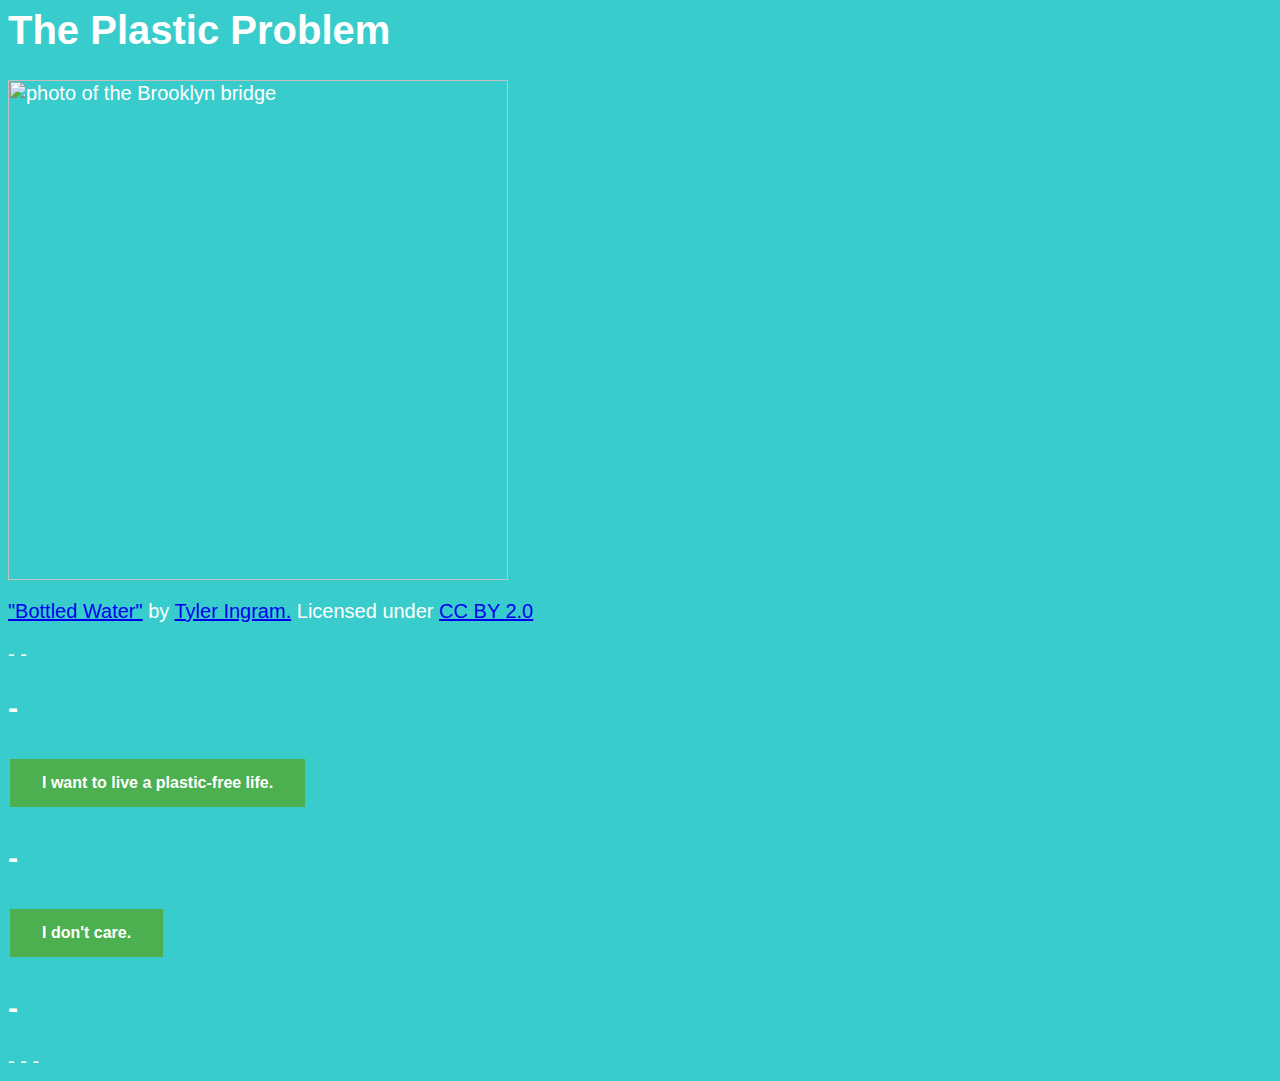
==== index.html @ 7ddd31a5 "Update index.html" ====
<html>
	<head>
		<title>On Plastic</title>
		<link href="style.css" rel="stylesheet">
	</head>

	<body>
		<h1>The Plastic Problem</h1>
		<link href="style.css" rel="stylesheet">
		<img src="images/brooklyn.jpg" alt="photo of the Brooklyn bridge" width="500px"/>
		<p class="attribution"><a href=
-		"https://www.flickr.com/photos/tyleringram/5135554831/in/[base64]">"Bottled Water"</a> by <a href="https://www.flickr.com/photos/tyleringram/">Tyler Ingram.</a> Licensed under <a href="https://creativecommons.org/licenses/by-nc-nd/2.0/">CC BY 2.0</a></p>
-
-		<h2>
-			<p><a href="yes.html" class="button">I want to live a plastic-free life.</a></p>
-			<p><a href="no.html" class="button">I don't care.</a></p>
-		</h2>
-	</body>
-	
-</html>
---- style.css ----
head {
	color: #FFFFFF;
	font-family: helvetica, sans-serif; 
	font-size: 25;
	background-color: #39CCCC
}

body {
	color: #FFFFFF;
	font-family: helvetica, sans-serif; 
	font-size: 20;
	background-color: #39CCCC

}	

.button {
    background-color: #4CAF50;
    border: none;
    color: white;
    padding: 15px 32px;
    text-align: center;
    text-decoration: none;
    display: inline-block;
    font-size: 16px;
    margin: 4px 2px;
    cursor: pointer;
}

div {
    background-color: lightgrey;
    width: 500px;
    border: 5px #cc3333;
    padding: 5px;
    margin: 3px;
}

a:link {
    background-color: NONE;
}

a:visited {
    background-color: #CCCCCC;
}

a:hover {
    background-color: #33cc33;
    text-decoration: none;
}

a:active {
    background-color: TOMATO;
}
---- style.css ----
head {
	color: #FFFFFF;
	font-family: helvetica, sans-serif; 
	font-size: 25;
	background-color: #39CCCC
}

body {
	color: #FFFFFF;
	font-family: helvetica, sans-serif; 
	font-size: 20;
	background-color: #39CCCC

}	

.button {
    background-color: #4CAF50;
    border: none;
    color: white;
    padding: 15px 32px;
    text-align: center;
    text-decoration: none;
    display: inline-block;
    font-size: 16px;
    margin: 4px 2px;
    cursor: pointer;
}

div {
    background-color: lightgrey;
    width: 500px;
    border: 5px #cc3333;
    padding: 5px;
    margin: 3px;
}

a:link {
    background-color: NONE;
}

a:visited {
    background-color: #CCCCCC;
}

a:hover {
    background-color: #33cc33;
    text-decoration: none;
}

a:active {
    background-color: TOMATO;
}
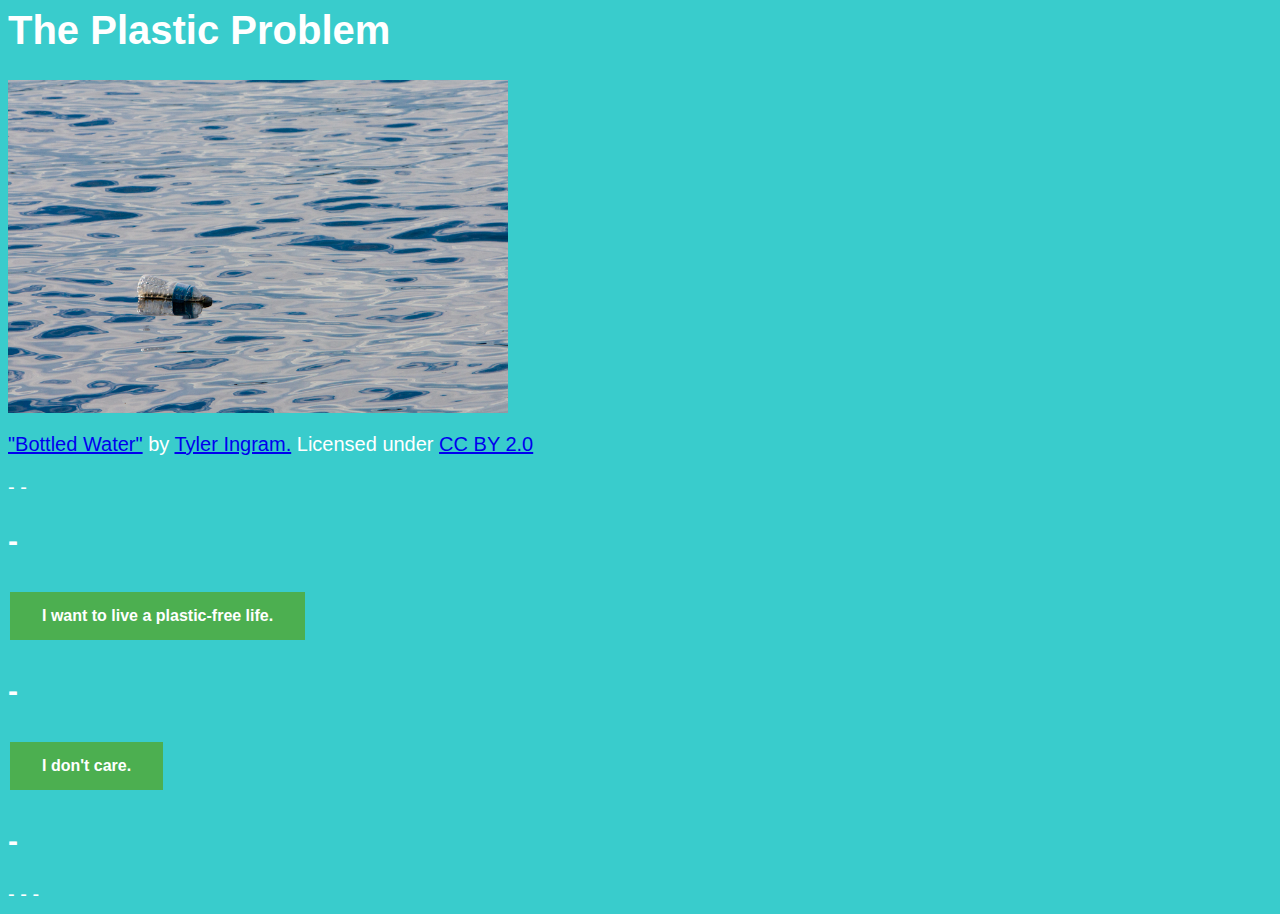
==== commit ab340b3a: "Update index.html" ====
--- a/index.html
+++ b/index.html
@@ -7,7 +7,7 @@
 	<body>
 		<h1>The Plastic Problem</h1>
 		<link href="style.css" rel="stylesheet">
-		<img src="images/brooklyn.jpg" alt="photo of the Brooklyn bridge" width="500px"/>
+		<img src="plasticbottle.jpg" alt="plasticbottle" width="500px"/>
 		<p class="attribution"><a href=
 -		"https://www.flickr.com/photos/tyleringram/5135554831/in/[base64]">"Bottled Water"</a> by <a href="https://www.flickr.com/photos/tyleringram/">Tyler Ingram.</a> Licensed under <a href="https://creativecommons.org/licenses/by-nc-nd/2.0/">CC BY 2.0</a></p>
 -
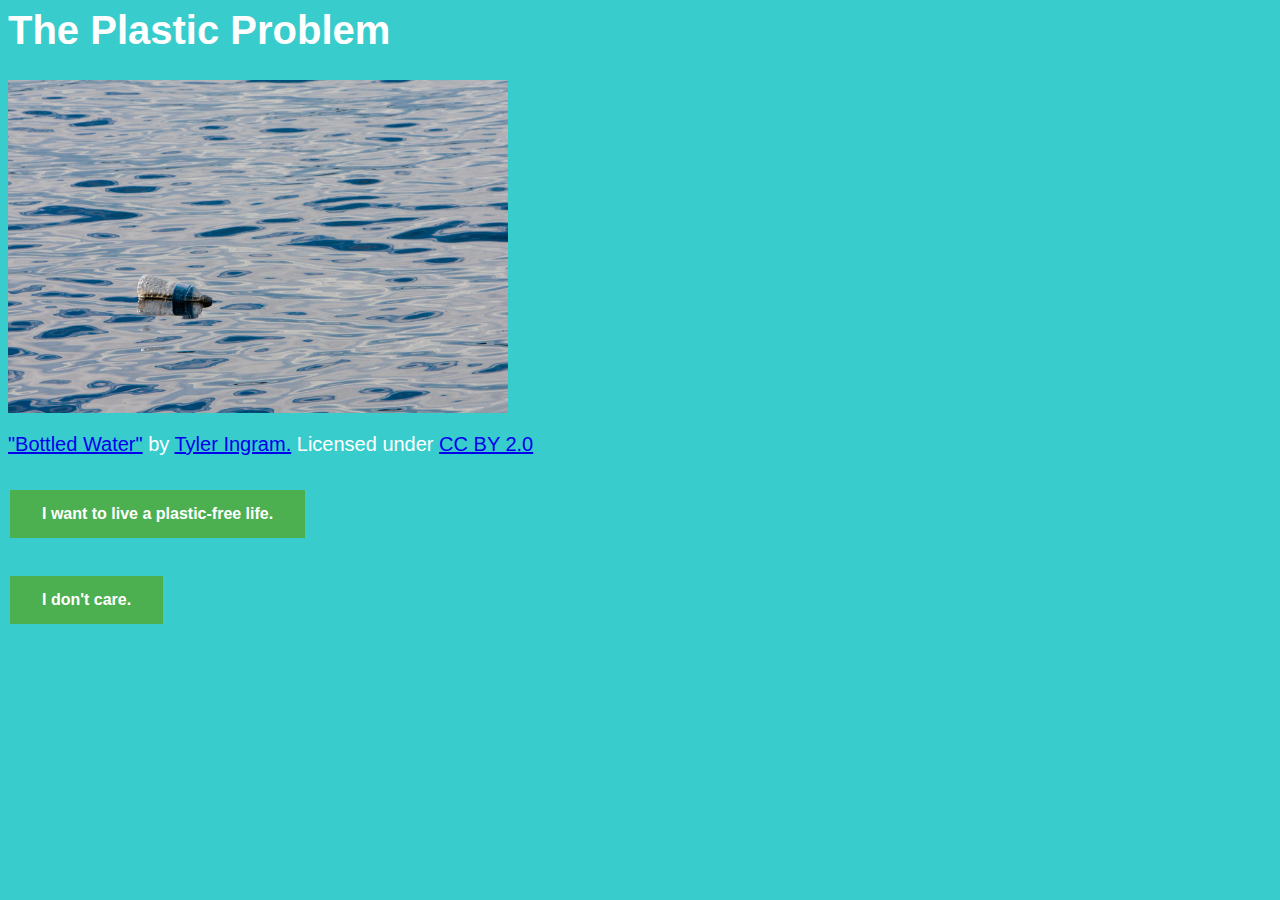
==== commit 319d6d0c: "Update index.html" ====
--- a/index.html
+++ b/index.html
@@ -9,12 +9,12 @@
 		<link href="style.css" rel="stylesheet">
 		<img src="plasticbottle.jpg" alt="plasticbottle" width="500px"/>
 		<p class="attribution"><a href=
--		"https://www.flickr.com/photos/tyleringram/5135554831/in/[base64]">"Bottled Water"</a> by <a href="https://www.flickr.com/photos/tyleringram/">Tyler Ingram.</a> Licensed under <a href="https://creativecommons.org/licenses/by-nc-nd/2.0/">CC BY 2.0</a></p>
--
--		<h2>
--			<p><a href="yes.html" class="button">I want to live a plastic-free life.</a></p>
--			<p><a href="no.html" class="button">I don't care.</a></p>
--		</h2>
--	</body>
--	
--</html>		
+		"https://www.flickr.com/photos/tyleringram/5135554831/in/[base64]">"Bottled Water"</a> by <a href="https://www.flickr.com/photos/tyleringram/">Tyler Ingram.</a> Licensed under <a href="https://creativecommons.org/licenses/by-nc-nd/2.0/">CC BY 2.0</a></p>
+
+		<h2>
+			<p><a href="yes.html" class="button">I want to live a plastic-free life.</a></p>
+			<p><a href="no.html" class="button">I don't care.</a></p>
+		</h2>
+	</body>
+	
+</html>		
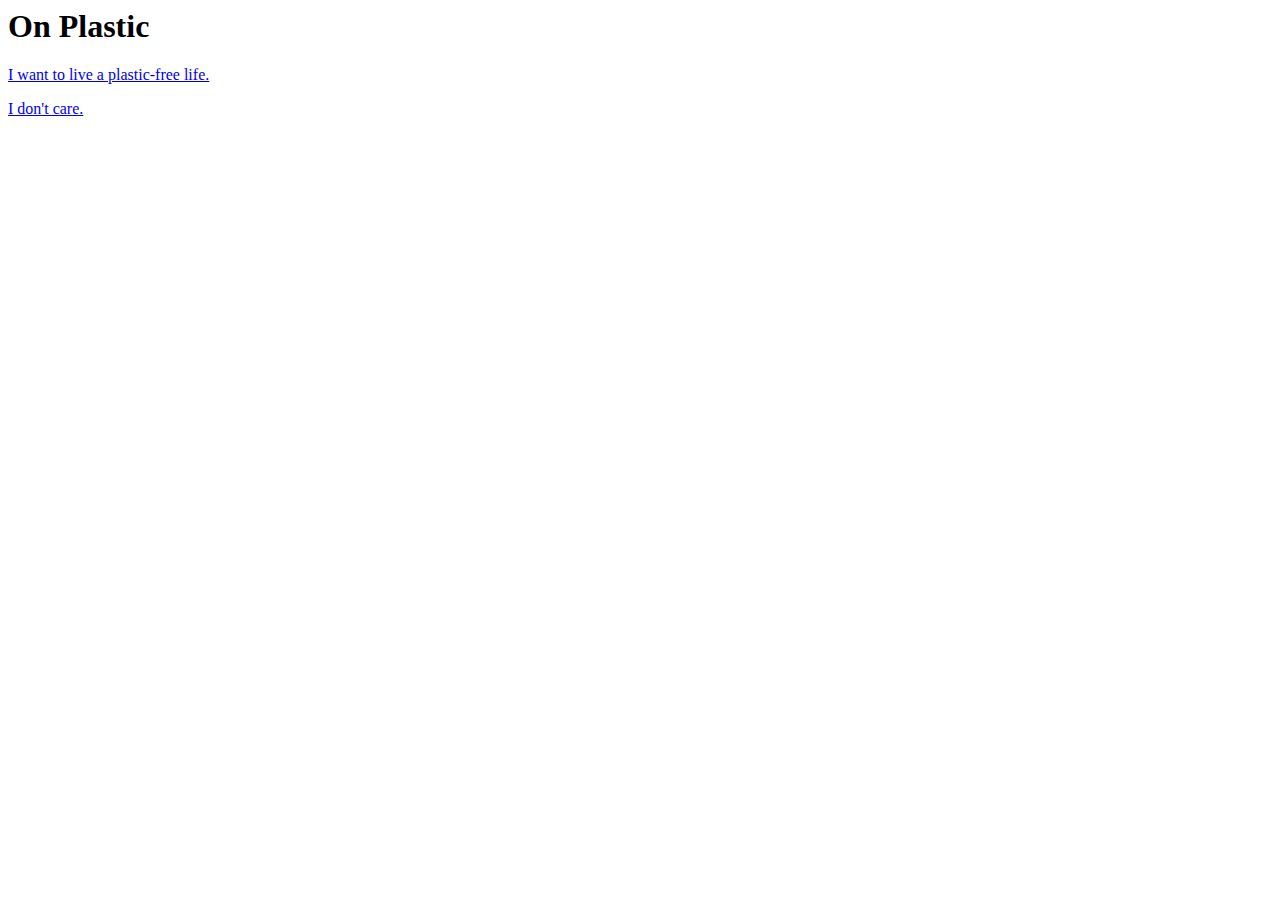
==== commit c3c385cd: "Add files via upload" ====
--- a/index.html
+++ b/index.html
@@ -1,20 +1,14 @@
 <html>
 	<head>
 		<title>On Plastic</title>
-		<link href="style.css" rel="stylesheet">
 	</head>
 
 	<body>
-		<h1>The Plastic Problem</h1>
-		<link href="style.css" rel="stylesheet">
-		<img src="plasticbottle.jpg" alt="plasticbottle" width="500px"/>
-		<p class="attribution"><a href=
-		"https://www.flickr.com/photos/tyleringram/5135554831/in/[base64]">"Bottled Water"</a> by <a href="https://www.flickr.com/photos/tyleringram/">Tyler Ingram.</a> Licensed under <a href="https://creativecommons.org/licenses/by-nc-nd/2.0/">CC BY 2.0</a></p>
+		<h1>On Plastic</h1>
 
-		<h2>
-			<p><a href="yes.html" class="button">I want to live a plastic-free life.</a></p>
-			<p><a href="no.html" class="button">I don't care.</a></p>
-		</h2>
+
+		<p><a href="yes.html">I want to live a plastic-free life.</a></p>
+		<p><a href="no.html">I don't care.</a></p>
 	</body>
 	
-</html>		
+</html>		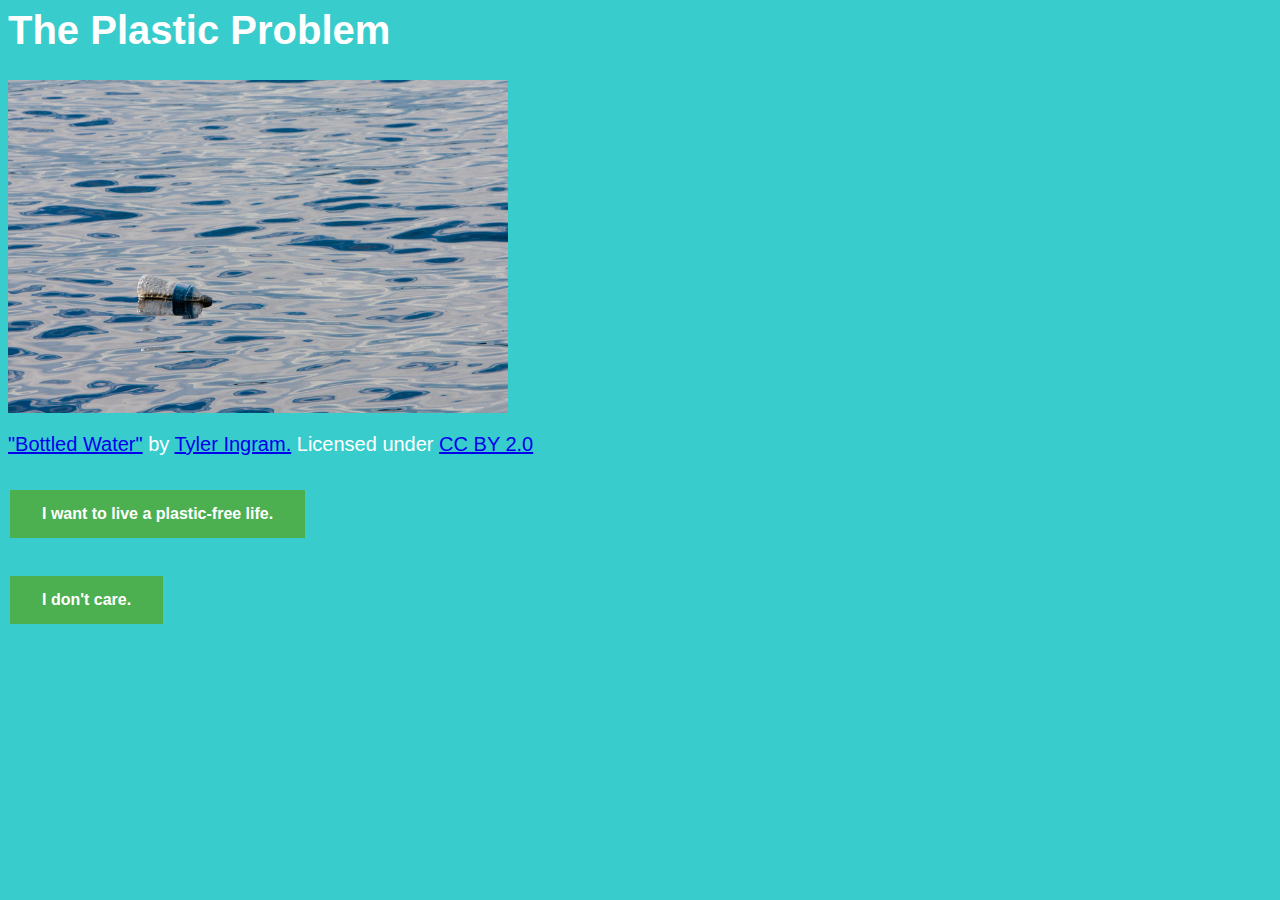
==== commit bea23a00: "Update index.html" ====
--- a/index.html
+++ b/index.html
@@ -1,14 +1,20 @@
 <html>
 	<head>
 		<title>On Plastic</title>
+		<link href="style.css" rel="stylesheet">
 	</head>
 
 	<body>
-		<h1>On Plastic</h1>
+		<h1>The Plastic Problem</h1>
+		<link href="style.css" rel="stylesheet">
+		<img src="plasticbottle.jpg" alt="plasticbottle" width="500px"/>
+		<p class="attribution"><a href=
+		"https://www.flickr.com/photos/tyleringram/5135554831/in/[base64]">"Bottled Water"</a> by <a href="https://www.flickr.com/photos/tyleringram/">Tyler Ingram.</a> Licensed under <a href="https://creativecommons.org/licenses/by-nc-nd/2.0/">CC BY 2.0</a></p>
 
-
-		<p><a href="yes.html">I want to live a plastic-free life.</a></p>
-		<p><a href="no.html">I don't care.</a></p>
+		<h2>
+			<p><a href="yes.html" class="button">I want to live a plastic-free life.</a></p>
+			<p><a href="no.html" class="button">I don't care.</a></p>
+		</h2>
 	</body>
 	
-</html>		+</html>		
--- a/style.css
+++ b/style.css
@@ -0,0 +1,52 @@
+head {
+	color: #FFFFFF;
+	font-family: helvetica, sans-serif; 
+	font-size: 25;
+	background-color: #39CCCC
+}
+
+body {
+	color: #FFFFFF;
+	font-family: helvetica, sans-serif; 
+	font-size: 20;
+	background-color: #39CCCC
+
+}	
+
+.button {
+    background-color: #4CAF50;
+    border: none;
+    color: white;
+    padding: 15px 32px;
+    text-align: center;
+    text-decoration: none;
+    display: inline-block;
+    font-size: 16px;
+    margin: 4px 2px;
+    cursor: pointer;
+}
+
+div {
+    background-color: lightgrey;
+    width: 500px;
+    border: 5px #cc3333;
+    padding: 5px;
+    margin: 3px;
+}
+
+a:link {
+    background-color: NONE;
+}
+
+a:visited {
+    background-color: #CCCCCC;
+}
+
+a:hover {
+    background-color: #33cc33;
+    text-decoration: none;
+}
+
+a:active {
+    background-color: TOMATO;
+} 
--- a/style.css
+++ b/style.css
@@ -0,0 +1,52 @@
+head {
+	color: #FFFFFF;
+	font-family: helvetica, sans-serif; 
+	font-size: 25;
+	background-color: #39CCCC
+}
+
+body {
+	color: #FFFFFF;
+	font-family: helvetica, sans-serif; 
+	font-size: 20;
+	background-color: #39CCCC
+
+}	
+
+.button {
+    background-color: #4CAF50;
+    border: none;
+    color: white;
+    padding: 15px 32px;
+    text-align: center;
+    text-decoration: none;
+    display: inline-block;
+    font-size: 16px;
+    margin: 4px 2px;
+    cursor: pointer;
+}
+
+div {
+    background-color: lightgrey;
+    width: 500px;
+    border: 5px #cc3333;
+    padding: 5px;
+    margin: 3px;
+}
+
+a:link {
+    background-color: NONE;
+}
+
+a:visited {
+    background-color: #CCCCCC;
+}
+
+a:hover {
+    background-color: #33cc33;
+    text-decoration: none;
+}
+
+a:active {
+    background-color: TOMATO;
+} 
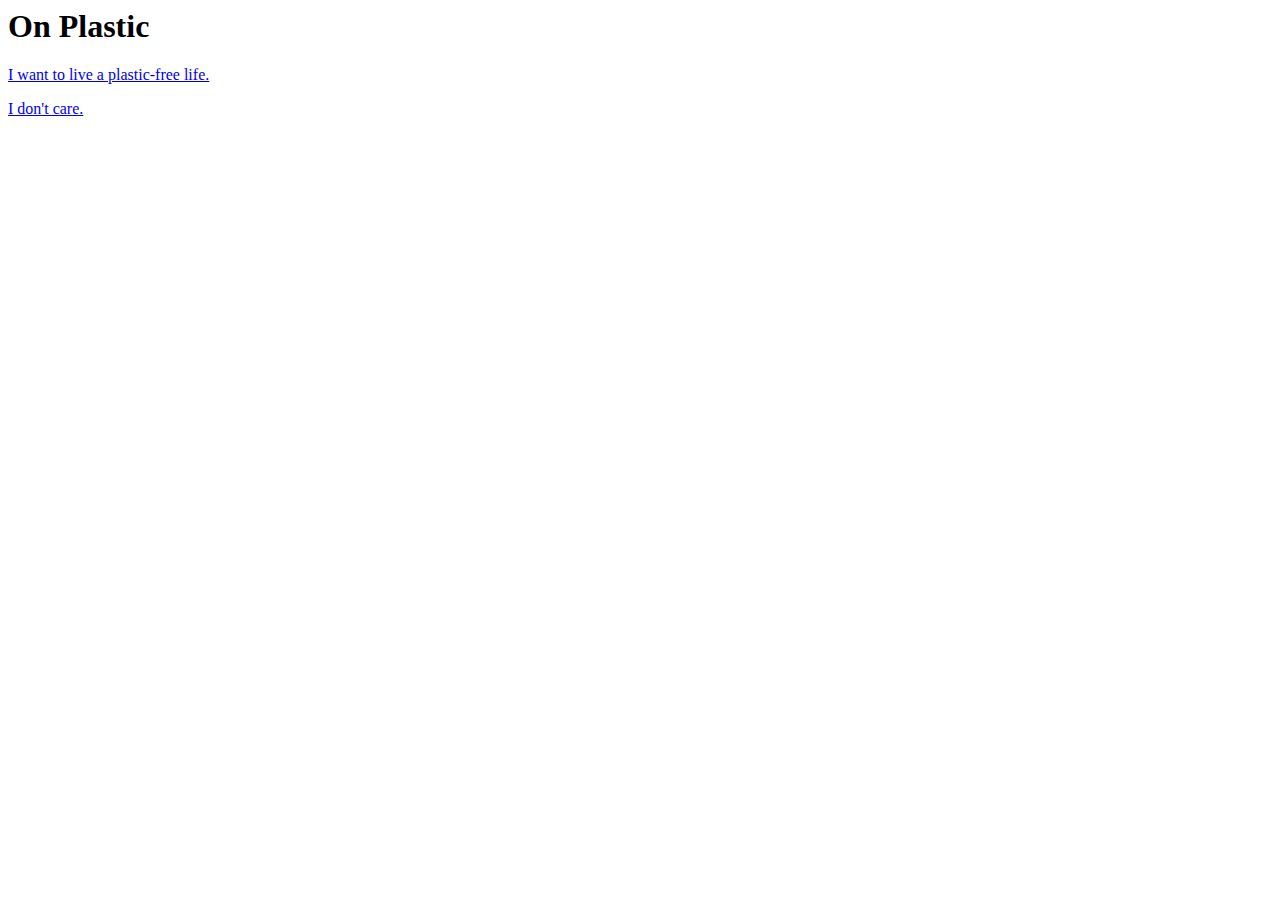
==== commit 313d7d71: "Add files via upload" ====
--- a/index.html
+++ b/index.html
@@ -1,20 +1,14 @@
 <html>
 	<head>
 		<title>On Plastic</title>
-		<link href="style.css" rel="stylesheet">
 	</head>
 
 	<body>
-		<h1>The Plastic Problem</h1>
-		<link href="style.css" rel="stylesheet">
-		<img src="plasticbottle.jpg" alt="plasticbottle" width="500px"/>
-		<p class="attribution"><a href=
-		"https://www.flickr.com/photos/tyleringram/5135554831/in/[base64]">"Bottled Water"</a> by <a href="https://www.flickr.com/photos/tyleringram/">Tyler Ingram.</a> Licensed under <a href="https://creativecommons.org/licenses/by-nc-nd/2.0/">CC BY 2.0</a></p>
+		<h1>On Plastic</h1>
 
-		<h2>
-			<p><a href="yes.html" class="button">I want to live a plastic-free life.</a></p>
-			<p><a href="no.html" class="button">I don't care.</a></p>
-		</h2>
+
+		<p><a href="yes.html">I want to live a plastic-free life.</a></p>
+		<p><a href="no.html">I don't care.</a></p>
 	</body>
 	
-</html>		
+</html>		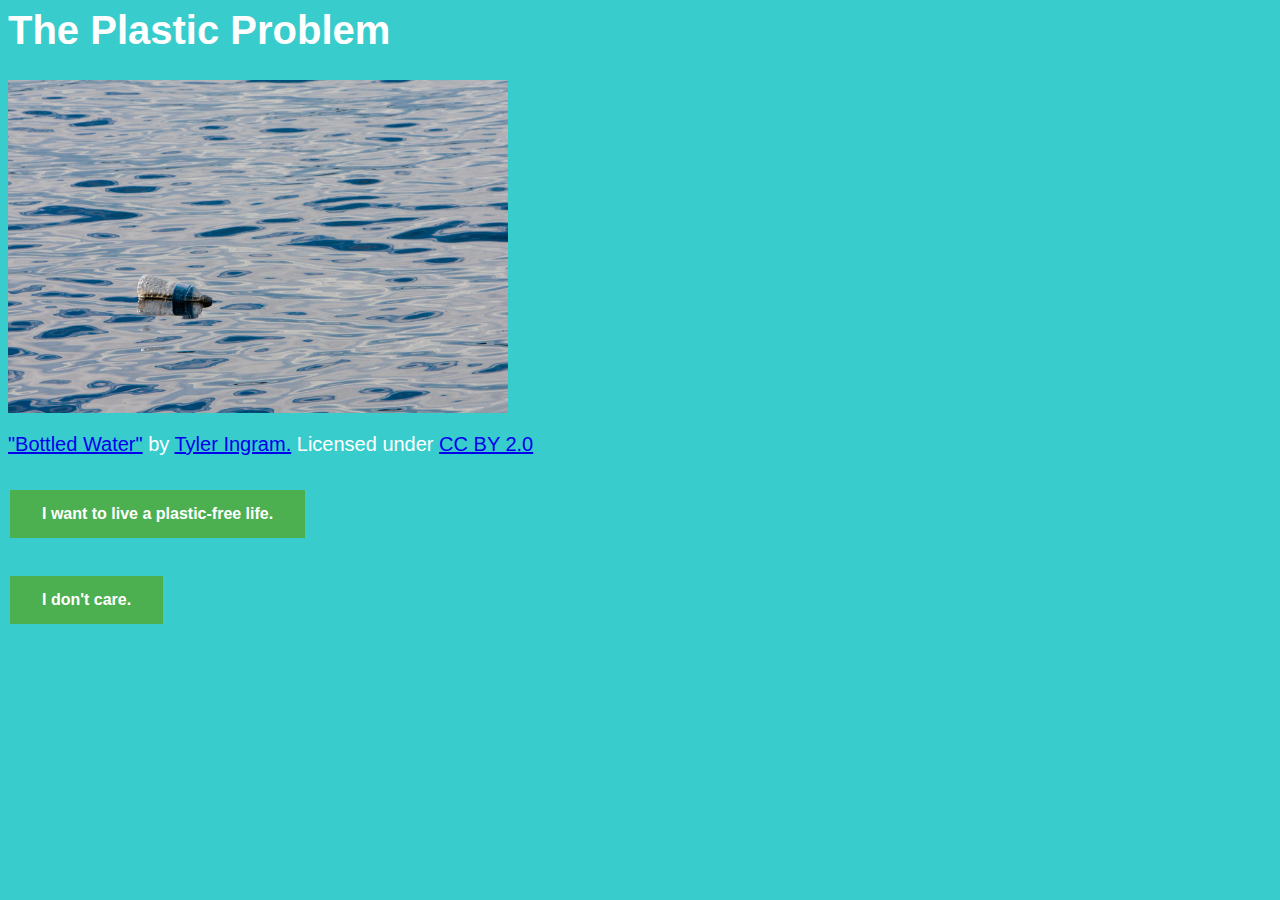
==== commit 510b1a85: "Add files via upload" ====
--- a/index.html
+++ b/index.html
@@ -1,14 +1,20 @@
 <html>
 	<head>
 		<title>On Plastic</title>
+		<link href="style.css" rel="stylesheet">
 	</head>
 
 	<body>
-		<h1>On Plastic</h1>
+		<h1>The Plastic Problem</h1>
+		<link href="style.css" rel="stylesheet">
+		<img src="plasticbottle.jpg" alt="plasticbottle" width="500px"/>
+		<p class="attribution"><a href=
+		"https://www.flickr.com/photos/tyleringram/5135554831/in/[base64]">"Bottled Water"</a> by <a href="https://www.flickr.com/photos/tyleringram/">Tyler Ingram.</a> Licensed under <a href="https://creativecommons.org/licenses/by-nc-nd/2.0/">CC BY 2.0</a></p>
 
-
-		<p><a href="yes.html">I want to live a plastic-free life.</a></p>
-		<p><a href="no.html">I don't care.</a></p>
+		<h2>
+			<p><a href="yes.html" class="button">I want to live a plastic-free life.</a></p>
+			<p><a href="no.html" class="button">I don't care.</a></p>
+		</h2>
 	</body>
 	
-</html>		+</html>		
--- a/style.css
+++ b/style.css
@@ -0,0 +1,52 @@
+head {
+	color: #FFFFFF;
+	font-family: helvetica, sans-serif; 
+	font-size: 25;
+	background-color: #39CCCC
+}
+
+body {
+	color: #FFFFFF;
+	font-family: helvetica, sans-serif; 
+	font-size: 20;
+	background-color: #39CCCC
+
+}	
+
+.button {
+    background-color: #4CAF50;
+    border: none;
+    color: white;
+    padding: 15px 32px;
+    text-align: center;
+    text-decoration: none;
+    display: inline-block;
+    font-size: 16px;
+    margin: 4px 2px;
+    cursor: pointer;
+}
+
+div {
+    background-color: lightgrey;
+    width: 500px;
+    border: 5px #cc3333;
+    padding: 5px;
+    margin: 3px;
+}
+
+a:link {
+    background-color: NONE;
+}
+
+a:visited {
+    background-color: #CCCCCC;
+}
+
+a:hover {
+    background-color: #33cc33;
+    text-decoration: none;
+}
+
+a:active {
+    background-color: TOMATO;
+} 
--- a/style.css
+++ b/style.css
@@ -0,0 +1,52 @@
+head {
+	color: #FFFFFF;
+	font-family: helvetica, sans-serif; 
+	font-size: 25;
+	background-color: #39CCCC
+}
+
+body {
+	color: #FFFFFF;
+	font-family: helvetica, sans-serif; 
+	font-size: 20;
+	background-color: #39CCCC
+
+}	
+
+.button {
+    background-color: #4CAF50;
+    border: none;
+    color: white;
+    padding: 15px 32px;
+    text-align: center;
+    text-decoration: none;
+    display: inline-block;
+    font-size: 16px;
+    margin: 4px 2px;
+    cursor: pointer;
+}
+
+div {
+    background-color: lightgrey;
+    width: 500px;
+    border: 5px #cc3333;
+    padding: 5px;
+    margin: 3px;
+}
+
+a:link {
+    background-color: NONE;
+}
+
+a:visited {
+    background-color: #CCCCCC;
+}
+
+a:hover {
+    background-color: #33cc33;
+    text-decoration: none;
+}
+
+a:active {
+    background-color: TOMATO;
+} 
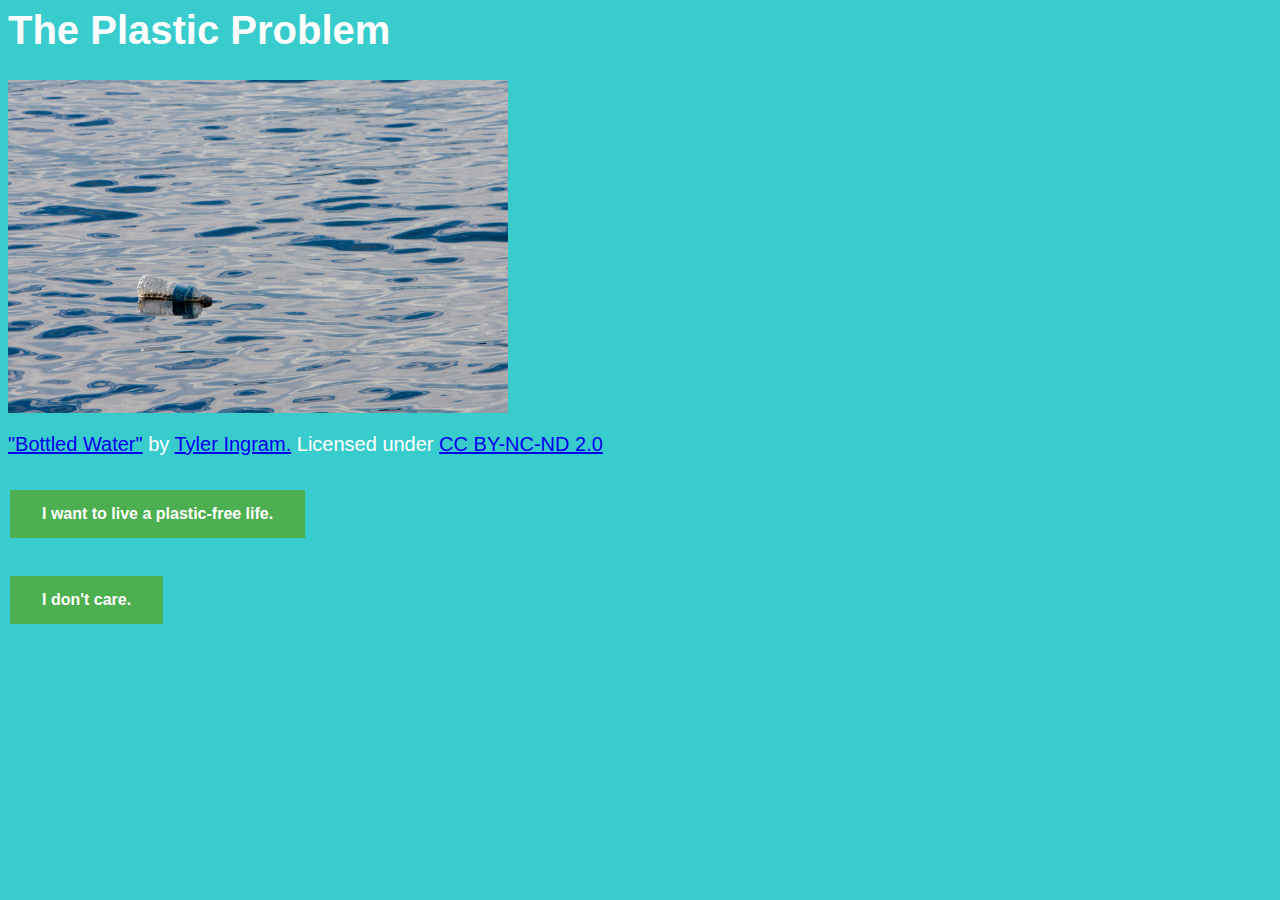
==== commit 33628af1: "Update index.html" ====
--- a/index.html
+++ b/index.html
@@ -9,7 +9,7 @@
 		<link href="style.css" rel="stylesheet">
 		<img src="plasticbottle.jpg" alt="plasticbottle" width="500px"/>
 		<p class="attribution"><a href=
-		"https://www.flickr.com/photos/tyleringram/5135554831/in/[base64]">"Bottled Water"</a> by <a href="https://www.flickr.com/photos/tyleringram/">Tyler Ingram.</a> Licensed under <a href="https://creativecommons.org/licenses/by-nc-nd/2.0/">CC BY 2.0</a></p>
+		"https://www.flickr.com/photos/tyleringram/5135554831/in/[base64]">"Bottled Water"</a> by <a href="https://www.flickr.com/photos/tyleringram/">Tyler Ingram.</a> Licensed under <a href="https://creativecommons.org/licenses/by-nc-nd/2.0/">CC BY-NC-ND 2.0</a></p>
 
 		<h2>
 			<p><a href="yes.html" class="button">I want to live a plastic-free life.</a></p>
